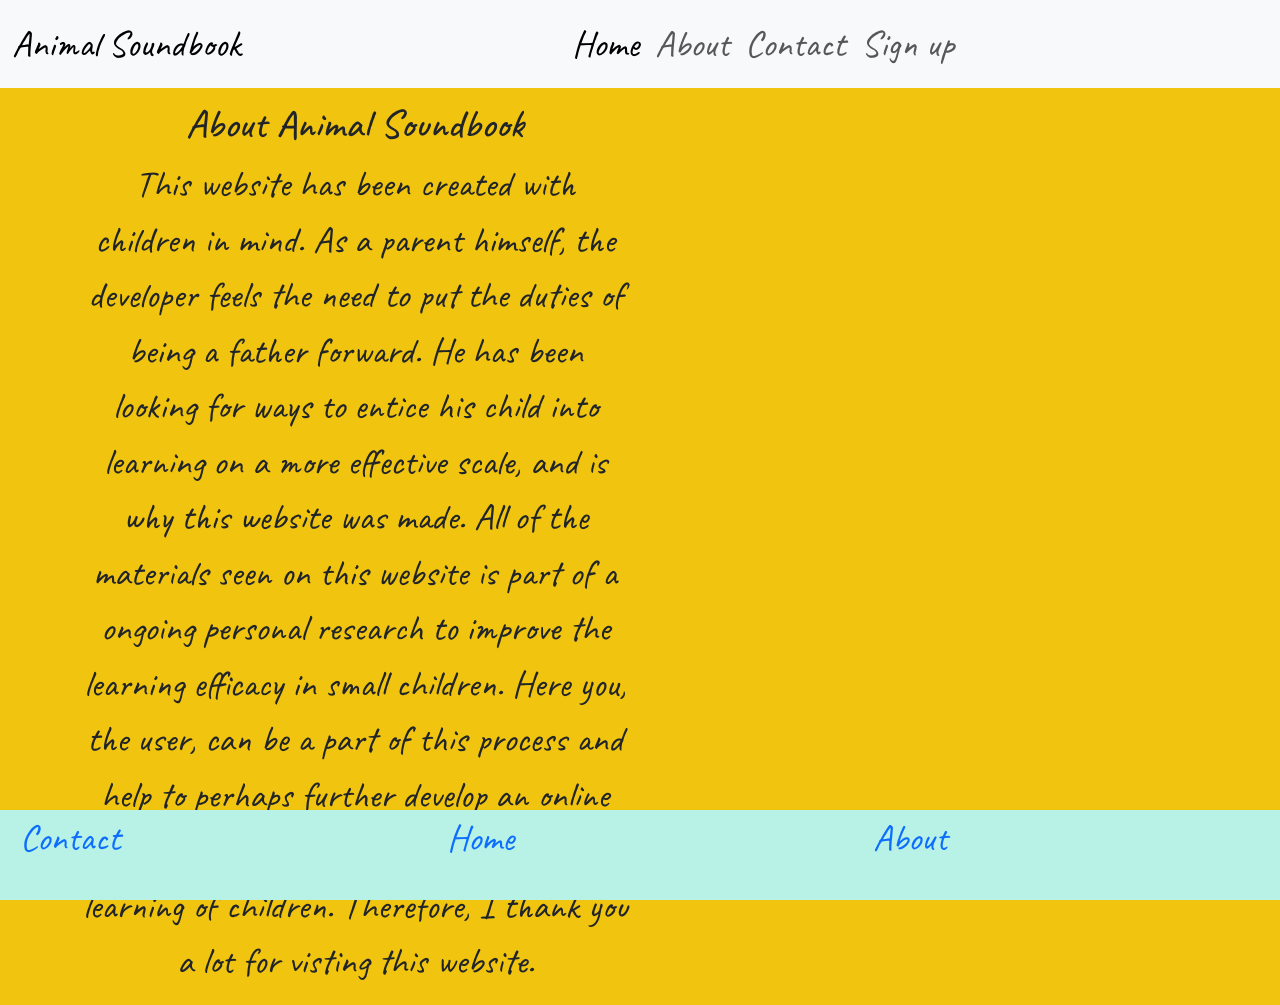
==== about.html @ 469ff0c2 "resolved color on footer link not being aplied" ====
<!DOCTYPE html>
<html lang="en-US">

<head>
    <title>Animal Soundbook</title>
    <meta charset="UTF-8">
    <meta name="viewport" content="width=device-width, initial.scale=1.0">
    <link href="https://cdn.jsdelivr.net/npm/bootstrap@5.3.3/dist/css/bootstrap.min.css" rel="stylesheet" integrity="sha384-QWTKZyjpPEjISv5WaRU9OFeRpok6YctnYmDr5pNlyT2bRjXh0JMhjY6hW+ALEwIH" crossorigin="anonymous">   
    <link rel="stylesheet" href="./css/styles.css">
</head>

<body>

    <nav class="navbar navbar-expand-sm bg-body-tertiary fixed-top">
        <div class="container-fluid">
            <a class="navbar-brand" href="index.html">Animal Soundbook</a>
            <button class="navbar-toggler" type="button" data-bs-toggle="collapse"
                data-bs-target="#navbarSupportedContent" aria-controls="navbarSupportedContent" aria-expanded="false"
                aria-label="Toggle navigation">
                <span class="navbar-toggler-icon"></span>
            </button>
            <div class="collapse navbar-collapse" id="navbarSupportedContent">
                <ul class="navbar-nav mb-2 mb-lg-0">
                    <li class="nav-item">
                        <a class="nav-link active" aria-current="page" href="./index.html">Home</a>
                    </li>
                    <li class="nav-item">
                        <a class="nav-link" href="./about.html">About</a>
                    </li>

                    <li class="nav-item">
                        <a class="nav-link" href="./contact.html">Contact</a>
                    </li>
                    
                    <li class="nav-item">
                        <a class="nav-link" href="./signup.html">Sign up</a>
                    </li>
                </ul>
            </div>
        </div>
    </nav>

    <section id="main" style="margin-top:80px">
        <div class="container">
            <div class="row">
                <div class="col-6">
                    <h1>About Animal Soundbook</h1>
                    <p>This website has been created with children in mind. As a parent himself, the developer feels
                        the need to put the duties of being a father forward. He has been looking for ways to entice his child
                        into learning on a more effective scale, and is why this website was made. All of the materials seen on this
                        website is part of a ongoing personal research to improve the learning efficacy in small children. Here you,
                        the user, can be a part of this process and help to perhaps further develop an online solution that may play 
                        a big part in the learning of children. Therefore, I thank you a lot for visting this website.
                    </p>
                </div>

            </div>
            
        </div>

    </section>

    <footer id="footer">
            <a href="./contact.html" class="footer-links">Contact</a>
            <a href="./index.html" id="home" class="footer-links">Home</a><!--main home link-->
            <a class="footer-links" href="./about.html">About</a>
    </footer>
    <script src="https://cdn.jsdelivr.net/npm/bootstrap@5.3.3/dist/js/bootstrap.bundle.min.js" integrity="sha384-0pUGZvbkm6XF6gxjEnlmuGrJXVbNuzT9qBBavbLwCsOGabYfZo0T0to5eqruptLy" crossorigin="anonymous"></script>   

</body>

</html>
---- css/styles.css ----
/*import google fonts for use*/
@import url('https://fonts.googleapis.com/css2?family=Caveat:wght@400..700&family=Lato:ital,wght@0,100;0,300;0,400;0,700;0,900;1,100;1,300;1,400;1,700;1,900&family=Oswald:wght@200..700&display=swap');

/*generic styles*/
body {
    padding: 0;
    margin: 0;
    background-color: #F1C40F;
}

.navbar {
    position: fixed;
    top: 0;
    left: 0;
    right: 0;
}

body,
.navbar-brand {
    /*apply font to the body and the navbar brand link*/
    font-family: "caveat", sans-serif;
    font-size: 37px;
}

a .nav-link:hover {
    color:#6CB4EE;
}

.card {
    background-color: #B8E1FF;
    border: 2px solid #6CB4EE;
}

.card .card-body h3 {
    font-family: "caveat", sans-serif;
    font-size: 27px;
}

.card .card-body .btn-info {
    font-family: "caveat", sans-serif;
    font-size: 16px;
    font-weight: bold;
}

header {
    background-color: burlywood;
    padding: 5px;
    display: flex;
}

.navbar-collapse {
    justify-content: center;
}

.call-to-action {
    font-size: 27px;
}

.cta-container {
    /*position button in the center of the section*/
    text-align: center;
}

footer {
    background-color: beige;

}

.main-content {
    /*apply margin with this class only to section in home page*/
    margin: 130px 0;
}

/*bootstrap grid*/
.card {
    width: 100%;
}

.col-md-6 .card {
    min-height: 130px;
    max-height: 250px;
    /*adjust height accordingly to screen breakpoint*/
}

.card-img-top {
    max-height: 240px;
    min-height: 90px;
    object-fit: cover;
}

.card-title {
    font-size: 16px;
    padding: 5px;
    margin: 5px;
    text-align: left;
}

.img-caption {
    background-color: aquamarine;
}

#footer {
    position: fixed;
    bottom: 0;
    width: 100%;
    height: 90px;
    background-color: #B8F2E6;
    display: flex;
}

.footer-links {
    width: 100%;
    display: inline-flex;
    justify-content: space-around;

}

.footer-links {
    justify-content: flex-start;
    margin: 0 20px;
    text-decoration: none;
}

.footer-links:hover {
    cursor: pointer;
    color: aliceblue;
}

.play-sound {
    margin-left: 30px;
}

.card-img-top {
    object-fit: fill;
}

button[type=submit] {
    font-size: 30px;
}

.col-6 {
    margin-top: 20px;
    text-align: center;
}

.main-content {
    margin: 135px auto;
}


.nav-links:hover {
    color: #B8E1FF;
}

/*media query to fix layout issues*/
@media screen and (min-height:992px) {
    .card .card-img-top {
        min-height: 174px;
    }

    /*fix section overflowing over the navbar in mobile screen size*/
    #main {
        z-index: 0;
    }
    .navbar {
        z-index: 4;
    }
}
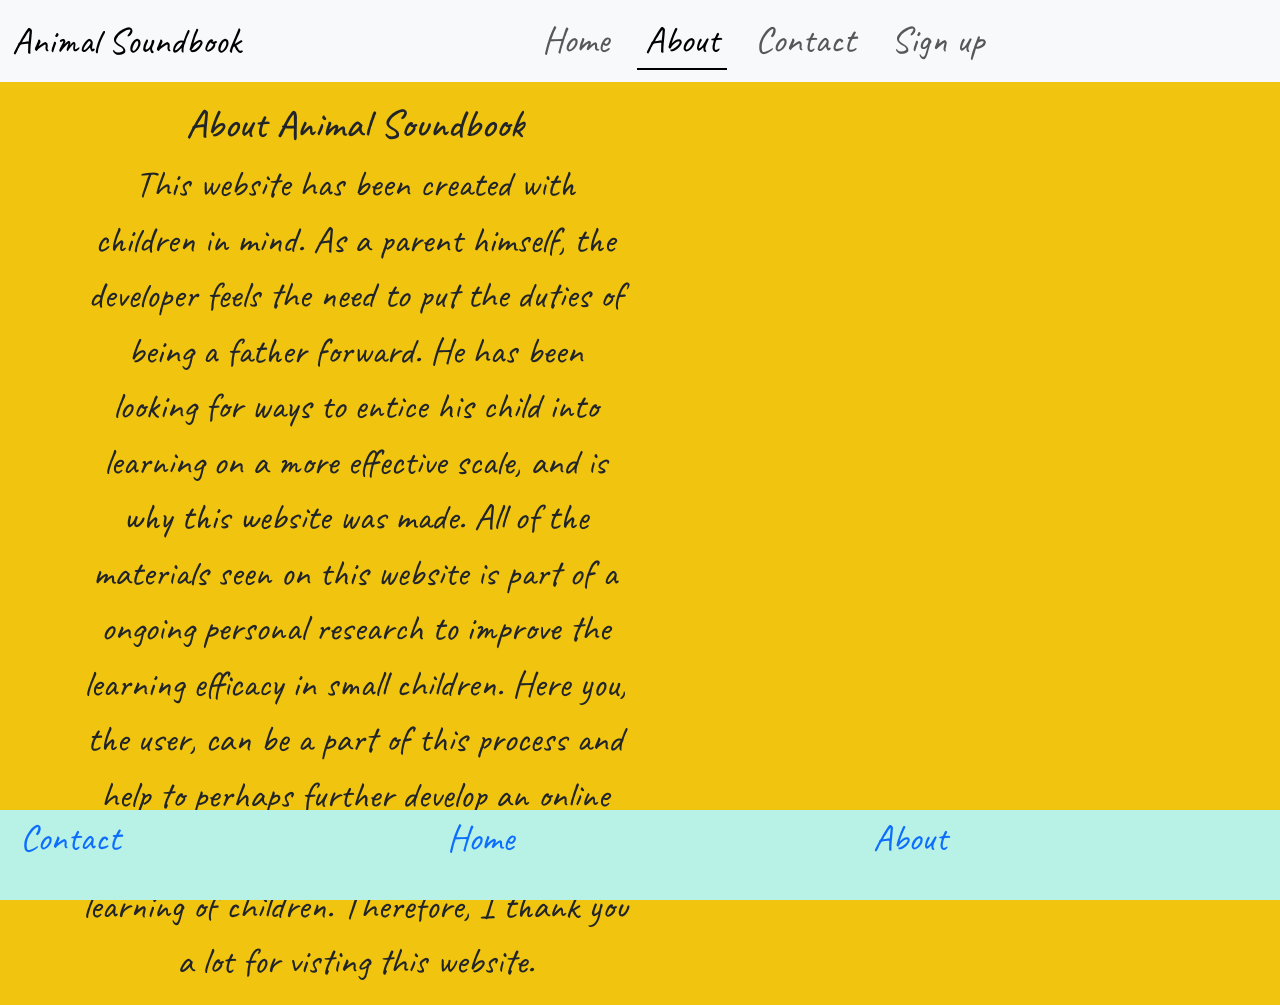
==== commit d4b95f08: "update readme, make visited page nav link active" ====
--- a/about.html
+++ b/about.html
@@ -22,10 +22,10 @@
             <div class="collapse navbar-collapse" id="navbarSupportedContent">
                 <ul class="navbar-nav mb-2 mb-lg-0">
                     <li class="nav-item">
-                        <a class="nav-link active" aria-current="page" href="./index.html">Home</a>
+                        <a class="nav-link" aria-current="page" href="./index.html">Home</a>
                     </li>
                     <li class="nav-item">
-                        <a class="nav-link" href="./about.html">About</a>
+                        <a class="nav-link active" href="./about.html">About</a>
                     </li>
 
                     <li class="nav-item">
--- a/css/styles.css
+++ b/css/styles.css
@@ -8,6 +8,7 @@
     background-color: #F1C40F;
 }
 
+/*navbar, nav links*/
 .navbar {
     position: fixed;
     top: 0;
@@ -22,10 +23,21 @@
     font-size: 37px;
 }
 
+.nav-item > .nav-link { /*reduce spacing within and apply spacing around the element*/
+    padding: 0;
+    margin: 0 10px;
+}
+
 a .nav-link:hover {
     color:#6CB4EE;
 }
 
+.active {/*active class applies styles to current page being visited*/
+    color: #000000;
+    border-bottom: 2px solid #000000;
+}
+
+/*bootstrap card*/
 .card {
     background-color: #B8E1FF;
     border: 2px solid #6CB4EE;
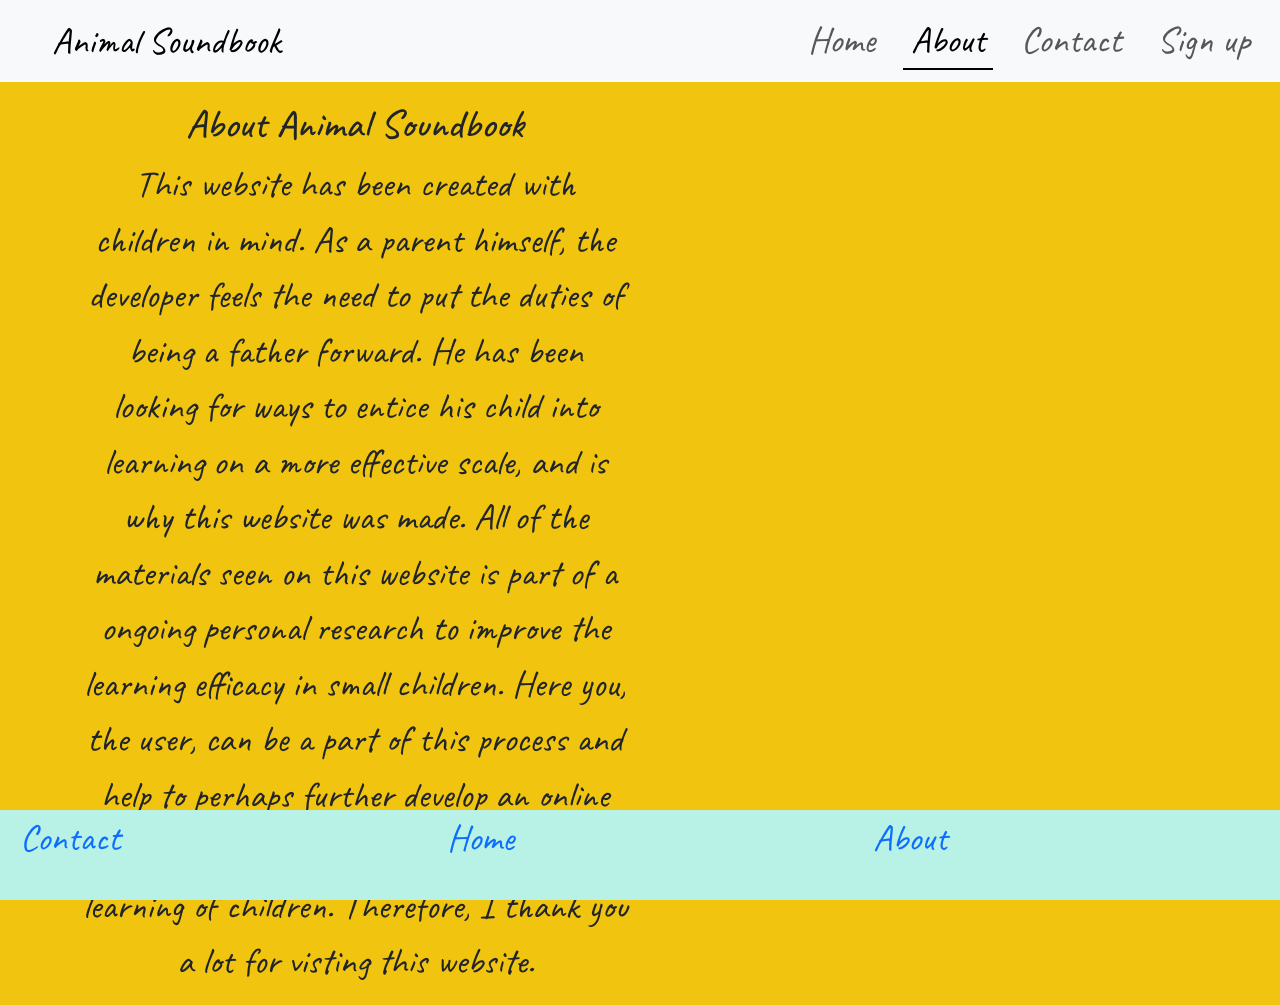
==== commit 9b6df6fb: "rectify issue of navbar hamburger button not triggering the dropdown menu on mobile screen sizes, wr" ====
--- a/about.html
+++ b/about.html
@@ -5,7 +5,8 @@
     <title>Animal Soundbook</title>
     <meta charset="UTF-8">
     <meta name="viewport" content="width=device-width, initial.scale=1.0">
-    <link href="https://cdn.jsdelivr.net/npm/bootstrap@5.3.3/dist/css/bootstrap.min.css" rel="stylesheet" integrity="sha384-QWTKZyjpPEjISv5WaRU9OFeRpok6YctnYmDr5pNlyT2bRjXh0JMhjY6hW+ALEwIH" crossorigin="anonymous">   
+    <link href="https://cdn.jsdelivr.net/npm/bootstrap@5.3.8/dist/css/bootstrap.min.css" rel="stylesheet"
+        integrity="sha384-sRIl4kxILFvY47J16cr9ZwB07vP4J8+LH7qKQnuqkuIAvNWLzeN8tE5YBujZqJLB" crossorigin="anonymous">
     <link rel="stylesheet" href="./css/styles.css">
 </head>
 
@@ -13,7 +14,7 @@
 
     <nav class="navbar navbar-expand-sm bg-body-tertiary fixed-top">
         <div class="container-fluid">
-            <a class="navbar-brand" href="index.html">Animal Soundbook</a>
+            <a class="navbar-brand" href="./index.html">Animal Soundbook</a>
             <button class="navbar-toggler" type="button" data-bs-toggle="collapse"
                 data-bs-target="#navbarSupportedContent" aria-controls="navbarSupportedContent" aria-expanded="false"
                 aria-label="Toggle navigation">
@@ -65,7 +66,9 @@
             <a href="./index.html" id="home" class="footer-links">Home</a><!--main home link-->
             <a class="footer-links" href="./about.html">About</a>
     </footer>
-    <script src="https://cdn.jsdelivr.net/npm/bootstrap@5.3.3/dist/js/bootstrap.bundle.min.js" integrity="sha384-0pUGZvbkm6XF6gxjEnlmuGrJXVbNuzT9qBBavbLwCsOGabYfZo0T0to5eqruptLy" crossorigin="anonymous"></script>   
+<script src="https://cdn.jsdelivr.net/npm/bootstrap@5.3.8/dist/js/bootstrap.bundle.min.js"
+        integrity="sha384-FKyoEForCGlyvwx9Hj09JcYn3nv7wiPVlz7YYwJrWVcXK/BmnVDxM+D2scQbITxI"
+        crossorigin="anonymous"></script>
 
 </body>
 
--- a/css/styles.css
+++ b/css/styles.css
@@ -23,18 +23,37 @@
     font-size: 37px;
 }
 
-.nav-item > .nav-link { /*reduce spacing within and apply spacing around the element*/
+.navbar-brand { /*center on the vertical axis and move the brand link to the right by 40px*/
+    margin-left: 40px;
+    vertical-align: baseline;
+}
+
+#navbarSupportedContent {
+    vertical-align: baseline;
+    align-items: center;
+    justify-content: end;
+}
+
+.nav-item>.nav-link {
+    /*reduce spacing within and apply spacing around the horizontal axis of the element*/
     padding: 0;
     margin: 0 10px;
 }
 
 a .nav-link:hover {
-    color:#6CB4EE;
-}
-
-.active {/*active class applies styles to current page being visited*/
+    color: #6CB4EE;
+}
+
+.active {
+    /*active class applies styles to current page being visited*/
     color: #000000;
     border-bottom: 2px solid #000000;
+}
+
+#image-description,
+#image-description-2 {
+    /*apply margin to top and bottom of image description text on home page*/
+    margin: 48px 0;
 }
 
 /*bootstrap card*/
@@ -76,11 +95,6 @@
 footer {
     background-color: beige;
 
-}
-
-.main-content {
-    /*apply margin with this class only to section in home page*/
-    margin: 130px 0;
 }
 
 /*bootstrap grid*/
@@ -156,16 +170,33 @@
 }
 
 .main-content {
-    margin: 135px auto;
-}
-
+    margin: 135px 0;
+}
 
 .nav-links:hover {
     color: #B8E1FF;
 }
 
 /*media query to fix layout issues*/
-@media screen and (min-height:992px) {
+
+@media screen and (max-width:768px) {/*fix for improper sizes of nav links on tablet screen sizes*/
+    .navbar-brand, #navbarSupportedContent {
+        font-size: 26px;
+    }
+
+    .description-column {
+        align-self: center;
+        margin-top: 20px;
+    }
+
+    #image-description, #image-description-2 { /*reduce gap between paragraph and heading text*/
+        margin: 10px 0;
+    }
+
+    
+}
+
+@media screen and (min-width:992px) {
     .card .card-img-top {
         min-height: 174px;
     }
@@ -174,7 +205,16 @@
     #main {
         z-index: 0;
     }
+
     .navbar {
         z-index: 4;
     }
-}+
+}
+
+@media screen and (min-width: 320px) and (max-width:1024px)  {
+    #image-description, #image-description-2 {/*size text on paragraph for screen sizes between mobile and laptop*/
+        font-size: 26px;
+        text-align: justify;
+    }
+}
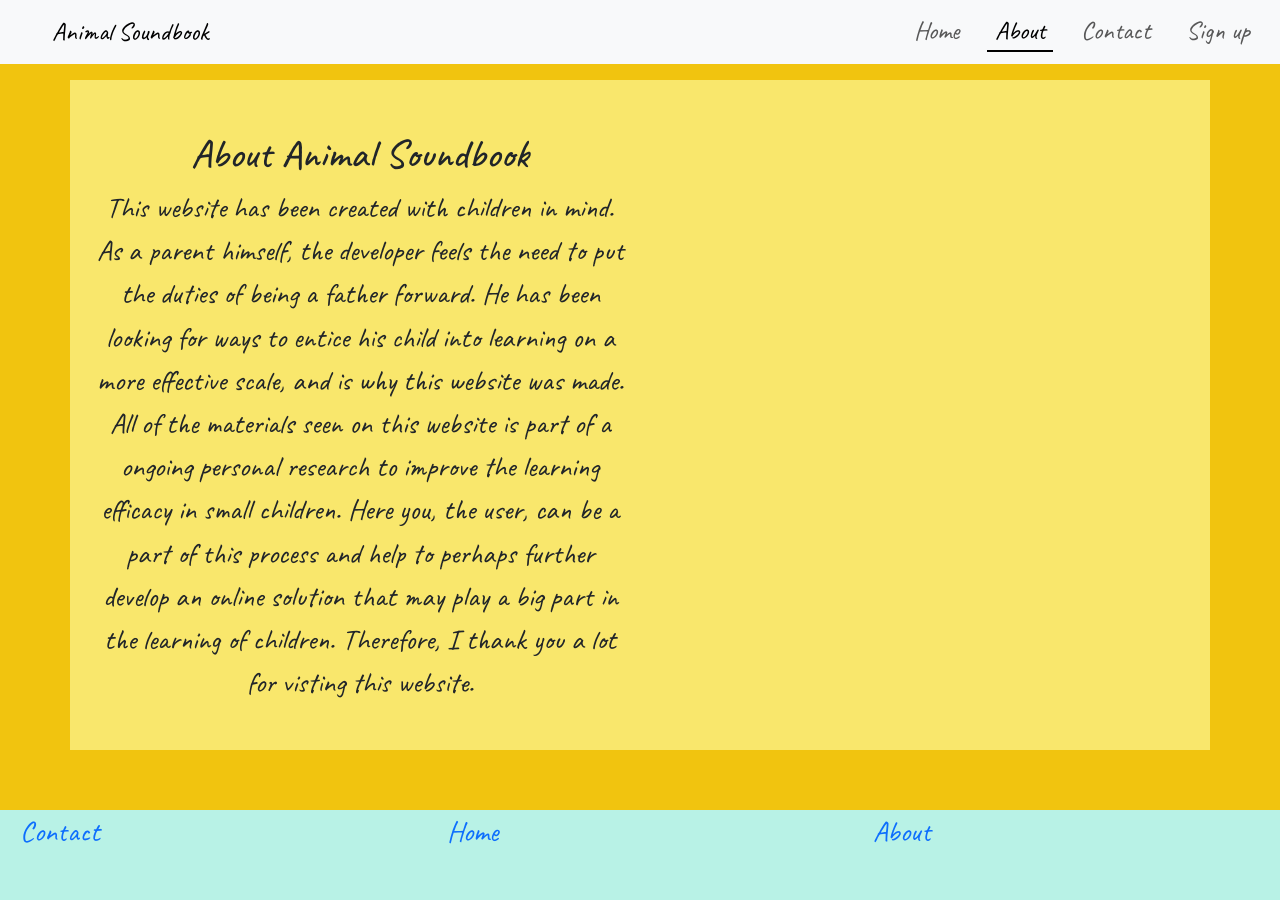
==== commit c6653276: "fix navbar collapse not toggling in medium screen breakpoint, reduce margin to the left of navbar br" ====
--- a/about.html
+++ b/about.html
@@ -12,7 +12,7 @@
 
 <body>
 
-    <nav class="navbar navbar-expand-sm bg-body-tertiary fixed-top">
+    <nav class="navbar navbar-expand-md bg-body-tertiary fixed-top">
         <div class="container-fluid">
             <a class="navbar-brand" href="./index.html">Animal Soundbook</a>
             <button class="navbar-toggler" type="button" data-bs-toggle="collapse"
--- a/css/styles.css
+++ b/css/styles.css
@@ -14,18 +14,22 @@
     top: 0;
     left: 0;
     right: 0;
-}
-
-body,
-.navbar-brand {
+    z-index: 3;
+}
+
+body, .navbar-brand {
     /*apply font to the body and the navbar brand link*/
     font-family: "caveat", sans-serif;
-    font-size: 37px;
+}
+
+body {
+    font-size: 1.8rem;
 }
 
 .navbar-brand { /*center on the vertical axis and move the brand link to the right by 40px*/
     margin-left: 40px;
     vertical-align: baseline;
+    font-size: 1.6rem;
 }
 
 #navbarSupportedContent {
@@ -34,10 +38,11 @@
     justify-content: end;
 }
 
-.nav-item>.nav-link {
+.nav-item > .nav-link {
     /*reduce spacing within and apply spacing around the horizontal axis of the element*/
     padding: 0;
     margin: 0 10px;
+    font-size: 1.6rem;
 }
 
 a .nav-link:hover {
@@ -50,10 +55,23 @@
     border-bottom: 2px solid #000000;
 }
 
+/*align content and size text on home page*/
+.description-column {
+    align-content: center;
+}
+
 #image-description,
 #image-description-2 {
     /*apply margin to top and bottom of image description text on home page*/
     margin: 48px 0;
+    font-size: 1em;
+    text-align: justify;
+}
+
+/*images on home page*/
+.img-fluid {
+    width: 100%;
+    height: auto;
 }
 
 /*bootstrap card*/
@@ -64,7 +82,7 @@
 
 .card .card-body h3 {
     font-family: "caveat", sans-serif;
-    font-size: 27px;
+    font-size: 1.2em;
 }
 
 .card .card-body .btn-info {
@@ -98,6 +116,12 @@
 }
 
 /*bootstrap grid*/
+.row {/*background color for a smoother touch to the content and better visibility.*/
+    background-color: #ffa9;
+    padding: 30px 10px;
+    row-gap: 30px;
+}
+
 .card {
     width: 100%;
 }
@@ -178,12 +202,10 @@
 }
 
 /*media query to fix layout issues*/
-
-@media screen and (max-width:768px) {/*fix for improper sizes of nav links on tablet screen sizes*/
-    .navbar-brand, #navbarSupportedContent {
-        font-size: 26px;
-    }
-
+/*global media queries for all pages*/
+@media screen and (min-width:320px) and (max-width:768px) {/*fix for improper sizes of nav links on small screen sizes*/
+    
+    /*media queries for the home page*/
     .description-column {
         align-self: center;
         margin-top: 20px;
@@ -191,30 +213,43 @@
 
     #image-description, #image-description-2 { /*reduce gap between paragraph and heading text*/
         margin: 10px 0;
-    }
-
-    
-}
-
+        font-size: 1.2rem;
+    }
+
+    .navbar-brand {
+        margin-left: 10px;
+    }
+}
+
+@media screen and (max-width:992px) {
+    #image-description-2 {/*align the paragraph with the image*/
+        margin-top: 90px;
+    }
+    /*align images to be spaced around the text*/
+    .child-image1 {
+        align-content: space-around;
+    }
+
+    .child-image2 {
+        align-content: baseline;
+    }
+
+    #image-description {
+        margin: 20px 0;
+    }
+}
+
+@media screen and (max-width:1200px) {
+    #image-description, #image-description-2{
+        font-size: 1.25rem;
+    }
+}
+
+/*media queries for the soundbook page*/
 @media screen and (min-width:992px) {
     .card .card-img-top {
         min-height: 174px;
     }
 
-    /*fix section overflowing over the navbar in mobile screen size*/
-    #main {
-        z-index: 0;
-    }
-
-    .navbar {
-        z-index: 4;
-    }
-
-}
-
-@media screen and (min-width: 320px) and (max-width:1024px)  {
-    #image-description, #image-description-2 {/*size text on paragraph for screen sizes between mobile and laptop*/
-        font-size: 26px;
-        text-align: justify;
-    }
-}
+
+}
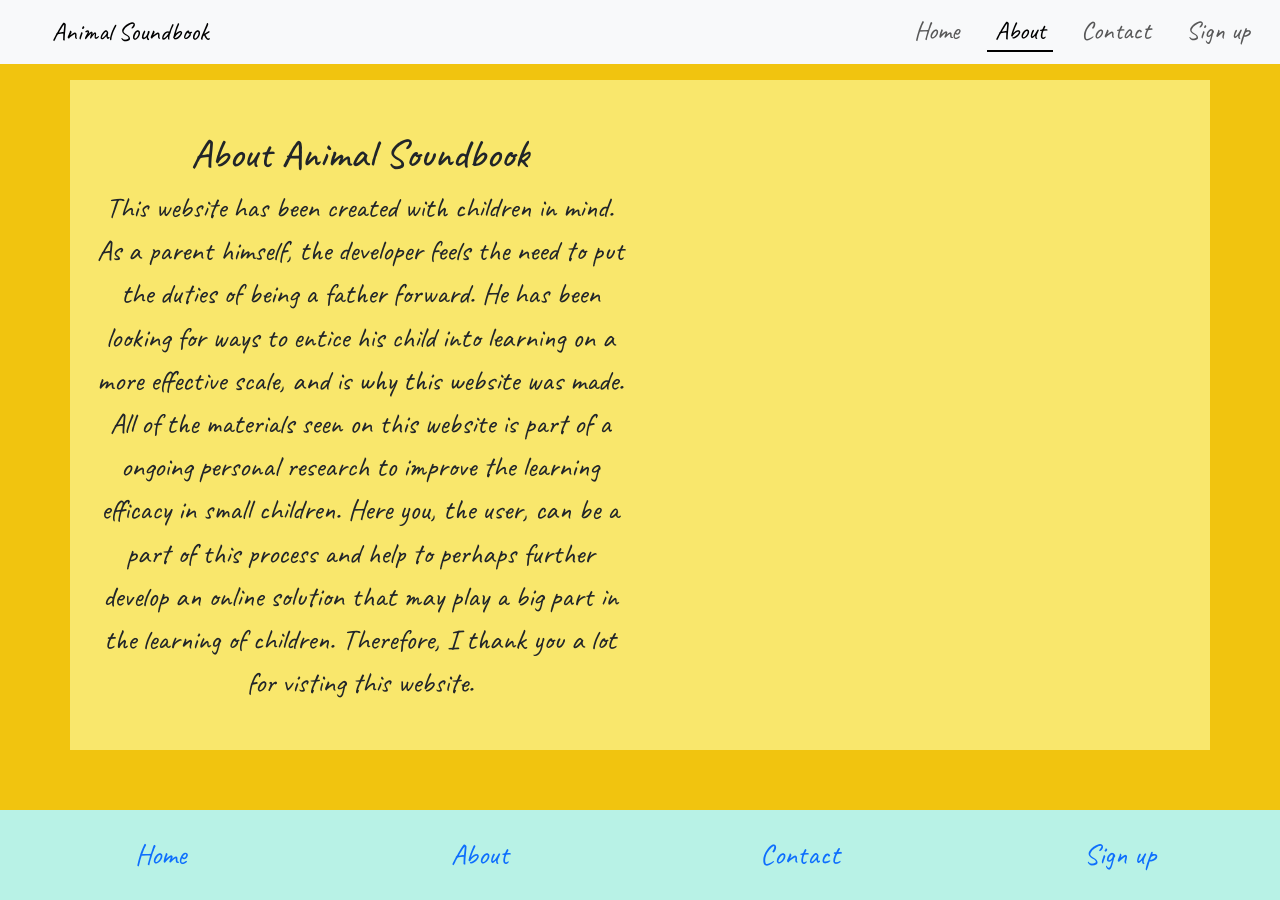
==== commit 9129bb9a: "add sign up footer link with hidden class to hide link in mobile breakpoint to about contact sign up" ====
--- a/about.html
+++ b/about.html
@@ -32,7 +32,7 @@
                     <li class="nav-item">
                         <a class="nav-link" href="./contact.html">Contact</a>
                     </li>
-                    
+
                     <li class="nav-item">
                         <a class="nav-link" href="./signup.html">Sign up</a>
                     </li>
@@ -47,26 +47,31 @@
                 <div class="col-6">
                     <h1>About Animal Soundbook</h1>
                     <p>This website has been created with children in mind. As a parent himself, the developer feels
-                        the need to put the duties of being a father forward. He has been looking for ways to entice his child
-                        into learning on a more effective scale, and is why this website was made. All of the materials seen on this
-                        website is part of a ongoing personal research to improve the learning efficacy in small children. Here you,
-                        the user, can be a part of this process and help to perhaps further develop an online solution that may play 
+                        the need to put the duties of being a father forward. He has been looking for ways to entice his
+                        child
+                        into learning on a more effective scale, and is why this website was made. All of the materials
+                        seen on this
+                        website is part of a ongoing personal research to improve the learning efficacy in small
+                        children. Here you,
+                        the user, can be a part of this process and help to perhaps further develop an online solution
+                        that may play
                         a big part in the learning of children. Therefore, I thank you a lot for visting this website.
                     </p>
                 </div>
 
             </div>
-            
+
         </div>
 
     </section>
 
     <footer id="footer">
-            <a href="./contact.html" class="footer-links">Contact</a>
-            <a href="./index.html" id="home" class="footer-links">Home</a><!--main home link-->
-            <a class="footer-links" href="./about.html">About</a>
+        <a href="contact.html" class="footer-links">Home</a>
+        <a href="index.html" id="home" class="footer-links">About</a><!--main home link-->
+        <a class="footer-links" href="about.html">Contact</a>
+        <a class="footer-links hide" href="about.html">Sign up</a>
     </footer>
-<script src="https://cdn.jsdelivr.net/npm/bootstrap@5.3.8/dist/js/bootstrap.bundle.min.js"
+    <script src="https://cdn.jsdelivr.net/npm/bootstrap@5.3.8/dist/js/bootstrap.bundle.min.js"
         integrity="sha384-FKyoEForCGlyvwx9Hj09JcYn3nv7wiPVlz7YYwJrWVcXK/BmnVDxM+D2scQbITxI"
         crossorigin="anonymous"></script>
 
--- a/css/styles.css
+++ b/css/styles.css
@@ -156,18 +156,12 @@
     height: 90px;
     background-color: #B8F2E6;
     display: flex;
+    align-items: center;
 }
 
 .footer-links {
     width: 100%;
-    display: inline-flex;
-    justify-content: space-around;
-
-}
-
-.footer-links {
-    justify-content: flex-start;
-    margin: 0 20px;
+    text-align: center;
     text-decoration: none;
 }
 
@@ -202,35 +196,17 @@
 }
 
 /*media query to fix layout issues*/
-/*global media queries for all pages*/
-@media screen and (min-width:320px) and (max-width:768px) {/*fix for improper sizes of nav links on small screen sizes*/
-    
-    /*media queries for the home page*/
-    .description-column {
-        align-self: center;
-        margin-top: 20px;
-    }
-
-    #image-description, #image-description-2 { /*reduce gap between paragraph and heading text*/
-        margin: 10px 0;
-        font-size: 1.2rem;
-    }
-
-    .navbar-brand {
-        margin-left: 10px;
-    }
-}
 
 @media screen and (max-width:992px) {
     #image-description-2 {/*align the paragraph with the image*/
         margin-top: 90px;
     }
     /*align images to be spaced around the text*/
-    .child-image1 {
+    .child-image1 {/*first image of the section in home page*/
         align-content: space-around;
     }
 
-    .child-image2 {
+    .child-image2 {/*second image of the section in home page*/
         align-content: baseline;
     }
 
@@ -253,3 +229,37 @@
 
 
 }
+
+@media screen and (min-width:320px) and (max-width:768px) {/*fix for improper sizes of nav links on small screen sizes*/
+    
+    /*media queries for the home page*/
+    #image-description, #image-description-2 { /*reduce gap between paragraph and heading text*/
+        margin: 5px 0;
+        font-size: 1.2rem; /*decrease font size of paragraphs for small and medium screens*/
+    }
+
+    .navbar-brand {
+        margin-left: 10px;
+    }
+
+    .row {/*reduce row gap to bring content closer together for mobile screen viewing*/
+        row-gap: 5px;
+    }
+
+    .nav-item {
+        width: fit-content;
+    }
+
+    #navbarSupportedContent {
+        background-color: aliceblue;
+        margin-top: 5px;
+    }
+
+    .call-to-action {/*resize button for mobile screen viewing*/
+        font-size: 20px;
+    }
+
+    .hide {
+        display: none;
+    }
+}
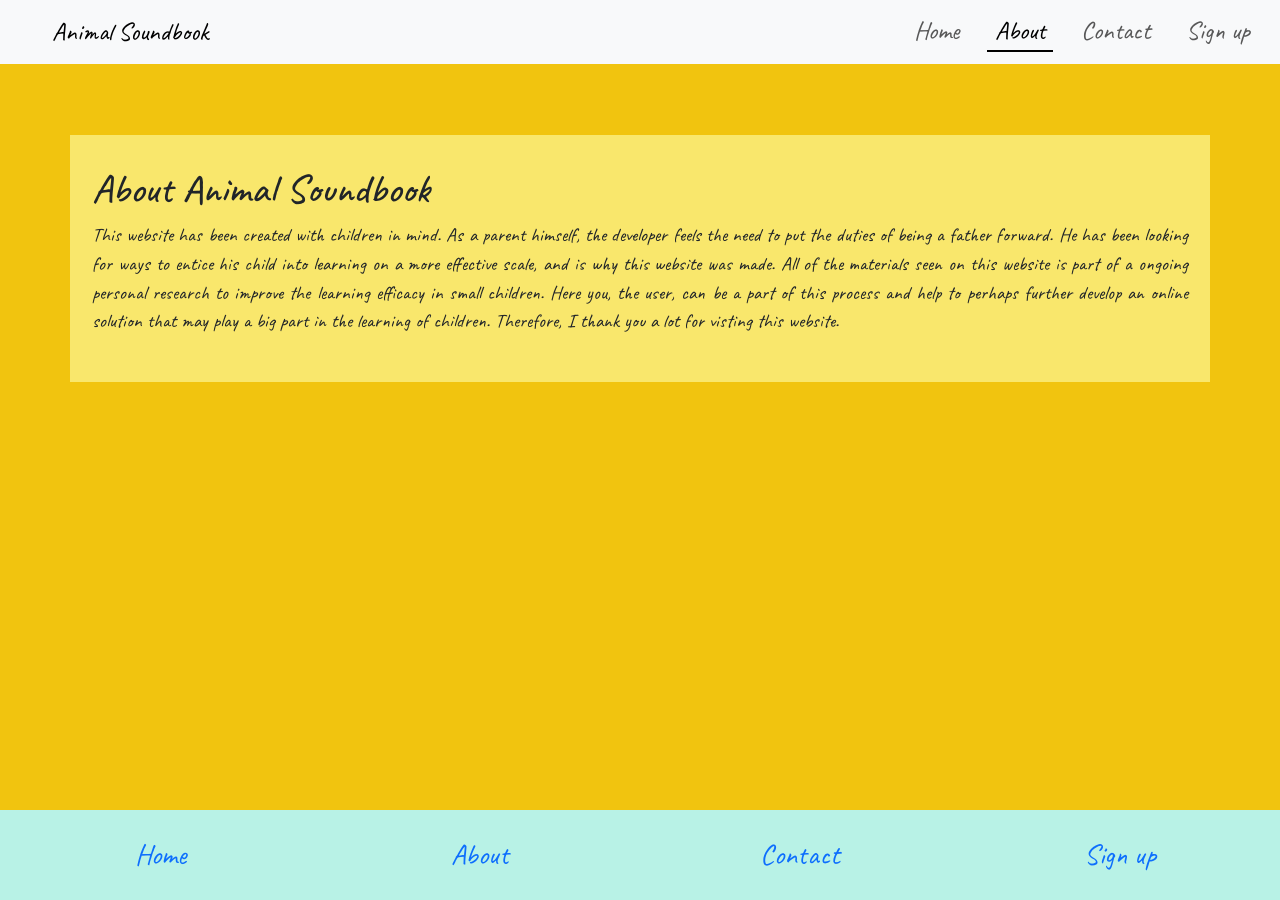
==== commit 890d32c3: "fix bootstrap column class in about page, apply breakpoint to resize text in paragraph in about page" ====
--- a/about.html
+++ b/about.html
@@ -41,10 +41,10 @@
         </div>
     </nav>
 
-    <section id="main" style="margin-top:80px">
+    <section id="about">
         <div class="container">
             <div class="row">
-                <div class="col-6">
+                <div class="col-lg-12">
                     <h1>About Animal Soundbook</h1>
                     <p>This website has been created with children in mind. As a parent himself, the developer feels
                         the need to put the duties of being a father forward. He has been looking for ways to entice his
--- a/css/styles.css
+++ b/css/styles.css
@@ -195,6 +195,13 @@
     color: #B8E1FF;
 }
 
+/*styles for the about page*/
+#about {/*push the section down and center it*/
+    margin: 135px 0;
+    text-align: justify;
+    font-size: 1.2rem;
+}
+
 /*media query to fix layout issues*/
 
 @media screen and (max-width:992px) {
@@ -262,4 +269,9 @@
     .hide {
         display: none;
     }
+
+    /*media query declarations for the about page*/
+    #about {/*resize font for smaller screens*/
+        font-size: 1.2rem;
+    }
 }
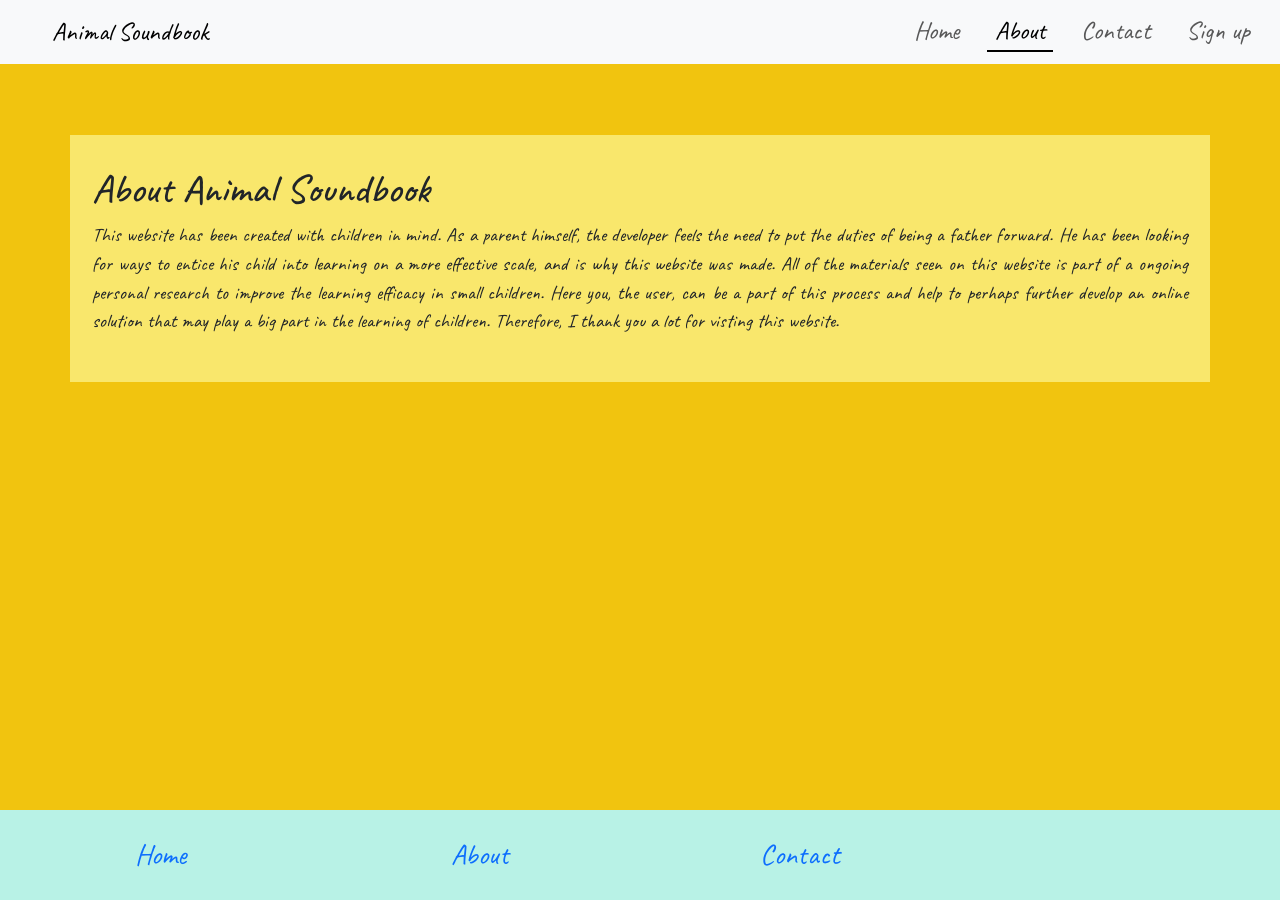
==== commit 3fc9069e: "rectify footer links not taking user to correct corresponding page, remove unneccessary id from one " ====
--- a/about.html
+++ b/about.html
@@ -66,11 +66,12 @@
     </section>
 
     <footer id="footer">
-        <a href="contact.html" class="footer-links">Home</a>
-        <a href="index.html" id="home" class="footer-links">About</a><!--main home link-->
-        <a class="footer-links" href="about.html">Contact</a>
-        <a class="footer-links hide" href="about.html">Sign up</a>
+        <a href="./index.html" class="footer-links">Home</a>
+        <a href="./about.html" class="footer-links">About</a><!--main home link-->
+        <a class="footer-links" href="./contact.html">Contact</a>
+        <a class="footer-links hide" href="./signup.html"></a>
     </footer>
+    
     <script src="https://cdn.jsdelivr.net/npm/bootstrap@5.3.8/dist/js/bootstrap.bundle.min.js"
         integrity="sha384-FKyoEForCGlyvwx9Hj09JcYn3nv7wiPVlz7YYwJrWVcXK/BmnVDxM+D2scQbITxI"
         crossorigin="anonymous"></script>
--- a/css/styles.css
+++ b/css/styles.css
@@ -17,7 +17,8 @@
     z-index: 3;
 }
 
-body, .navbar-brand {
+body,
+.navbar-brand {
     /*apply font to the body and the navbar brand link*/
     font-family: "caveat", sans-serif;
 }
@@ -26,7 +27,8 @@
     font-size: 1.8rem;
 }
 
-.navbar-brand { /*center on the vertical axis and move the brand link to the right by 40px*/
+.navbar-brand {
+    /*center on the vertical axis and move the brand link to the right by 40px*/
     margin-left: 40px;
     vertical-align: baseline;
     font-size: 1.6rem;
@@ -38,7 +40,7 @@
     justify-content: end;
 }
 
-.nav-item > .nav-link {
+.nav-item>.nav-link {
     /*reduce spacing within and apply spacing around the horizontal axis of the element*/
     padding: 0;
     margin: 0 10px;
@@ -82,7 +84,7 @@
 
 .card .card-body h3 {
     font-family: "caveat", sans-serif;
-    font-size: 1.2em;
+    font-size: 1em;
 }
 
 .card .card-body .btn-info {
@@ -116,14 +118,16 @@
 }
 
 /*bootstrap grid*/
-.row {/*background color for a smoother touch to the content and better visibility.*/
+.row {
+    /*background color for a smoother touch to the content and better visibility.*/
     background-color: #ffa9;
     padding: 30px 10px;
     row-gap: 30px;
 }
 
 .card {
-    width: 100%;
+    width: 19rem;/*card width matches the content width*/
+    height: 18rem;
 }
 
 .col-md-6 .card {
@@ -133,9 +137,9 @@
 }
 
 .card-img-top {
-    max-height: 240px;
-    min-height: 90px;
-    object-fit: cover;
+    min-height: 6em;
+    min-width: 7em;
+    object-fit: fill;/*fill the image container*/
 }
 
 .card-title {
@@ -174,19 +178,10 @@
     margin-left: 30px;
 }
 
-.card-img-top {
-    object-fit: fill;
-}
-
 button[type=submit] {
     font-size: 30px;
 }
 
-.col-6 {
-    margin-top: 20px;
-    text-align: center;
-}
-
 .main-content {
     margin: 135px 0;
 }
@@ -196,34 +191,91 @@
 }
 
 /*styles for the about page*/
-#about {/*push the section down and center it*/
+#about {
+    /*push the section down and center it*/
     margin: 135px 0;
     text-align: justify;
     font-size: 1.2rem;
 }
 
-/*media query to fix layout issues*/
-
+/*soundbook page styles*/
+audio {
+    width: 100px;
+    height: 45px;
+}
+
+.card-heading-container {
+    /*container for the bootstrap card heading and the audio element*/
+    display: flex;
+    justify-content: flex-start;
+    align-items: center;
+}
+
+.card-body {
+    /*reduce padding to better accomodate the contents of the card body*/
+    padding: 10px 0;
+}
+
+.hide-content {
+    position: relative;
+    top: 0;
+    bottom: 0;
+    right: 60px;
+    background-color: aliceblue;
+    border-radius: 20px;
+
+}
+
+/*center animal tiles horizontally along the columns for all breakpoints*/
+.col-md-6, .col-lg-4 {/*center animal tiles along the y axis in the bootstrap column*/
+    display: flex;
+    justify-content: center;
+}
+
+.animal-tile-row {
+    border-radius: 10px;
+}
+
+.hide-content {/*apply background color to blend in span to hide part of audio element with audio element*/
+    background-color: whitesmoke;
+    width: 60px;
+}
+
+/*media queries to fix layout issues*/
 @media screen and (max-width:992px) {
-    #image-description-2 {/*align the paragraph with the image*/
+
+    /*media queries for screens of up to 992px*/
+    #image-description-2 {
+        /*align the paragraph with the image*/
         margin-top: 90px;
     }
+
     /*align images to be spaced around the text*/
-    .child-image1 {/*first image of the section in home page*/
+    .child-image1 {
+        /*first image of the section in home page*/
         align-content: space-around;
     }
 
-    .child-image2 {/*second image of the section in home page*/
+    .child-image2 {
+        /*second image of the section in home page*/
         align-content: baseline;
     }
 
     #image-description {
         margin: 20px 0;
     }
-}
-
-@media screen and (max-width:1200px) {
-    #image-description, #image-description-2{
+
+    /*media queries for the soundbook page*/
+    .hide-content {
+        font-size: 25px;
+        font-weight: 600;
+    }
+
+}
+
+@media screen and (max-width:1200px) {/*media queries for screens of up to 1200px*/
+    #image-description,
+    #image-description-2 {
         font-size: 1.25rem;
     }
 }
@@ -234,22 +286,37 @@
         min-height: 174px;
     }
 
-
-}
-
-@media screen and (min-width:320px) and (max-width:768px) {/*fix for improper sizes of nav links on small screen sizes*/
-    
+    .hide-content {
+        font-size: 25px;
+        font-weight: 600;
+    }
+
+
+}
+
+@media screen and (max-width: 575px) {
+    .animal-tile-row {
+        border-radius: 0;
+    }
+}
+
+@media screen and (min-width:320px) and (max-width:768px) {/*media queries for mobile devices*/
+
     /*media queries for the home page*/
-    #image-description, #image-description-2 { /*reduce gap between paragraph and heading text*/
+    #image-description,
+    #image-description-2 {
+        /*reduce gap between paragraph and heading text*/
         margin: 5px 0;
-        font-size: 1.2rem; /*decrease font size of paragraphs for small and medium screens*/
+        font-size: 1.2rem;
+        /*decrease font size of paragraphs for small and medium screens*/
     }
 
     .navbar-brand {
         margin-left: 10px;
     }
 
-    .row {/*reduce row gap to bring content closer together for mobile screen viewing*/
+    .row {
+        /*reduce row gap to bring content closer together for mobile screen viewing*/
         row-gap: 5px;
     }
 
@@ -262,7 +329,8 @@
         margin-top: 5px;
     }
 
-    .call-to-action {/*resize button for mobile screen viewing*/
+    .call-to-action {
+        /*resize button for mobile screen viewing*/
         font-size: 20px;
     }
 
@@ -271,7 +339,28 @@
     }
 
     /*media query declarations for the about page*/
-    #about {/*resize font for smaller screens*/
+    #about {
+        /*resize font for smaller screens*/
         font-size: 1.2rem;
     }
+
+    /*media query declaration for the soundbook page*/
+    .hide-content {
+        /*style the text of span with class hide for better viweability on mobile screens*/
+        font-size: 23px;
+        font-weight: 600;
+    }
+
+    /*fix card layout in mobile screens*/
+    .card-img-top {/*resize card dimensions to fit inside row in mobile devices*/
+        width: 9.3em;
+        height: 9.5em;
+    }
+
+    .card {
+        width: fit-content;/*readjust card width to fit content within border in screens of 320px width*/
+    }
+
+    
+
 }
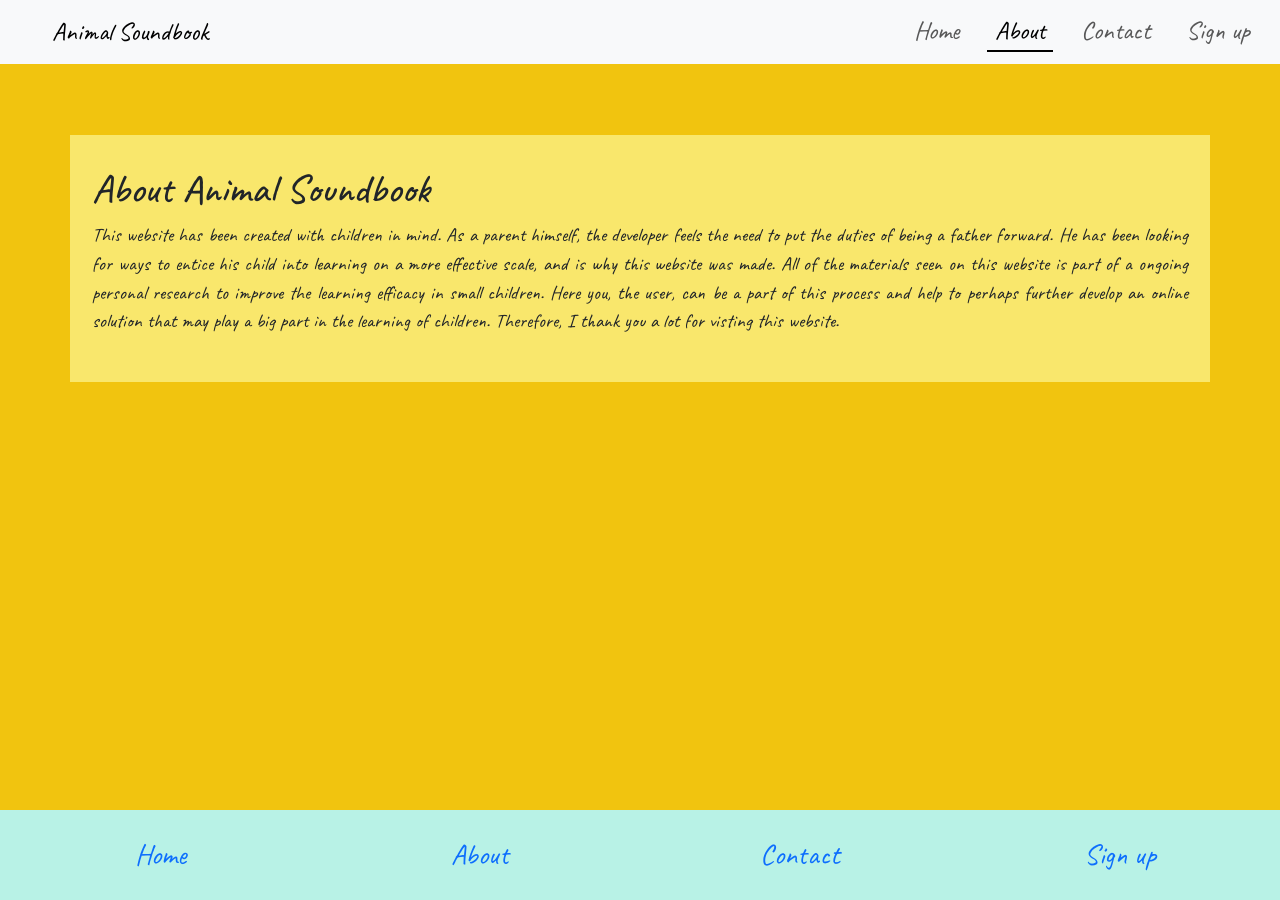
==== commit d4737587: "fix sign up link not showing after href attribute correction of the footer links." ====
--- a/about.html
+++ b/about.html
@@ -69,9 +69,9 @@
         <a href="./index.html" class="footer-links">Home</a>
         <a href="./about.html" class="footer-links">About</a><!--main home link-->
         <a class="footer-links" href="./contact.html">Contact</a>
-        <a class="footer-links hide" href="./signup.html"></a>
+        <a class="footer-links hide" href="./signup.html">Sign up</a>
     </footer>
-    
+
     <script src="https://cdn.jsdelivr.net/npm/bootstrap@5.3.8/dist/js/bootstrap.bundle.min.js"
         integrity="sha384-FKyoEForCGlyvwx9Hj09JcYn3nv7wiPVlz7YYwJrWVcXK/BmnVDxM+D2scQbITxI"
         crossorigin="anonymous"></script>
